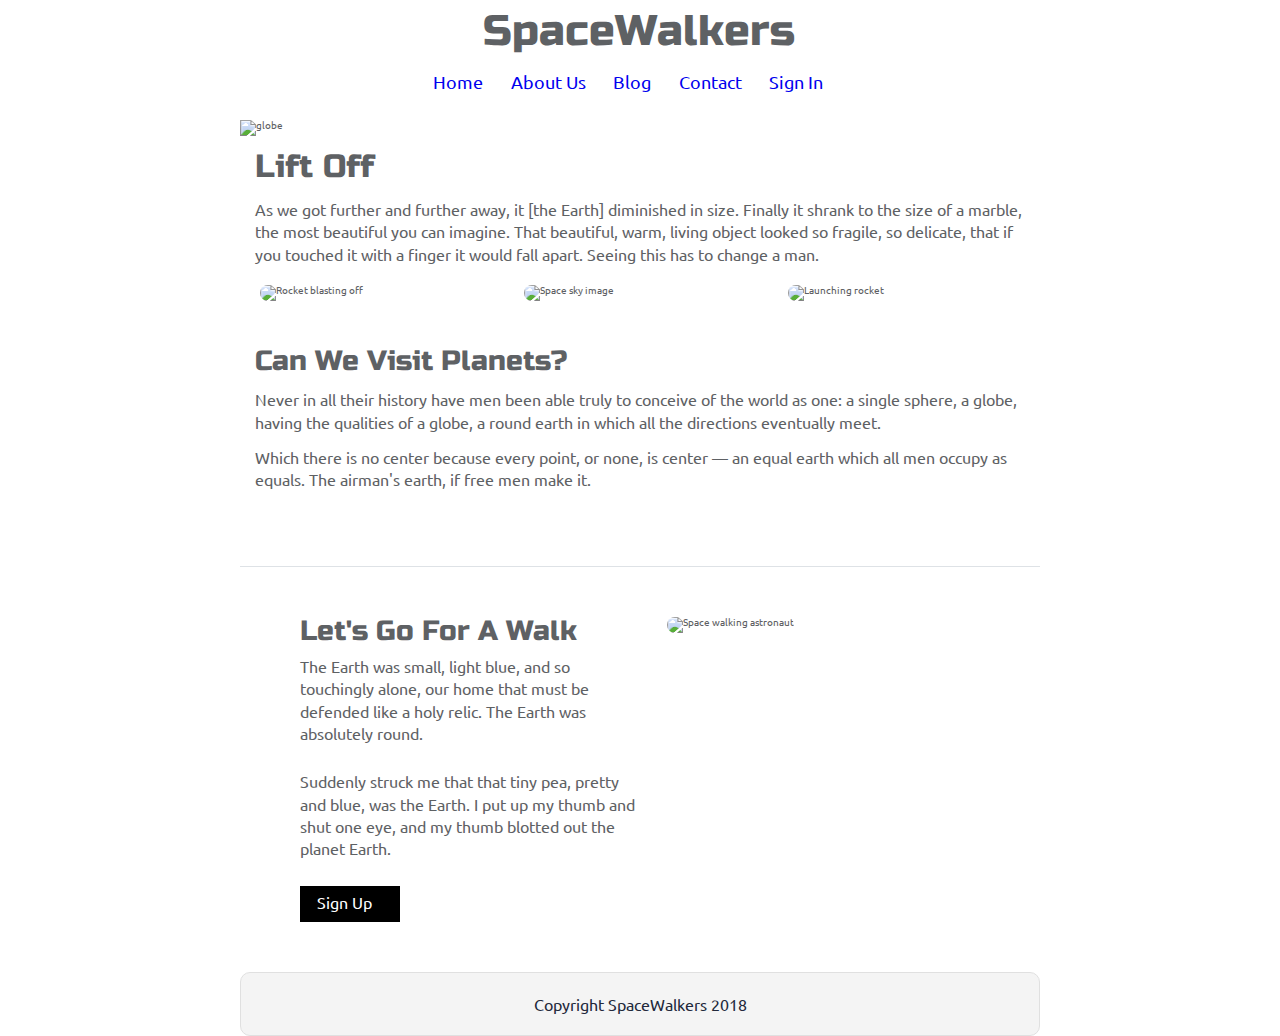
==== index.html @ 6dd98450 "desktop-beta" ====
<!doctype html>

<html lang="en">
<head>
  <meta charset="utf-8">
  <meta name="viewport" content="width=device-width, initial-scale=1.0">
  <title>SpaceWalkers</title>

  <link href="https://fonts.googleapis.com/css?family=Russo+One|Ubuntu" rel="stylesheet">
  <link href="css/index.css" rel="stylesheet">

  <!--[if lt IE 9]>
    <script src="https://cdnjs.cloudflare.com/ajax/libs/html5shiv/3.7.3/html5shiv.js"></script>
  <![endif]-->
</head>

<body>

 <!-- navigation code here -->
<nav>
  <h1>SpaceWalkers</h1>
  <a href="#">Home</a>
  <a href="#">About Us</a>
  <a href="#">Blog</a>
  <a href="#">Contact</a>
  <a href="#">Sign In</a>
</nav>

  <div class="container home">

    <header class="intro">
       <img src="img/main-header.png" alt="globe">

      <h2>Lift Off</h2>
    
      <p>As we got further and further away, it [the Earth] diminished in size. Finally it shrank to the size of a marble, the most beautiful you can imagine. That beautiful, warm, living object looked so fragile, so delicate, that if you touched it with a finger it would fall apart. Seeing this has to change a man.</p>
    </header>

    <section class="space-images">
        <img src="img/blast.png" class="blast" alt="Rocket blasting off">
        <img src="img/sky.png" class="sky" alt="Space sky image">
        <img src="img/launch.png" class="launch" alt="Launching rocket">
    </section>
   
    <section class="visit-planets">
     
      <h3>Can We Visit Planets?</h3>
    
      <p>Never in all their history have men been able truly to conceive of the world as one: a single sphere, a globe, having the qualities of a globe, a round earth in which all the directions eventually meet.</p>
    
      <p>Which there is no center because every point, or none, is center — an equal earth which all men occupy as equals. The airman's earth, if free men make it.</p>
    </section>
    
    <section class="walk">
      <div class="walk-text">
        <h3>Let's Go For A Walk</h3>

        <p>The Earth was small, light blue, and so touchingly alone, our home that must be defended like a holy relic. The Earth was absolutely round.</p>
      
        <p>Suddenly struck me that that tiny pea, pretty and blue, was the Earth. I put up my thumb and shut one eye, and my thumb blotted out the planet Earth.</p>
      
        <div class="btn">
          <p>Sign Up</p>
        </div>
      </div>
      
      <div class="walk-img">
          <img src="img/space-walk.png" alt="Space walking astronaut">
      </div>

    </section>

    <footer>
      <p>Copyright SpaceWalkers 2018</p>
    </footer>

  </div>
</body>
</html>
---- css/index.css ----
/* http://meyerweb.com/eric/tools/css/reset/ 
   v2.0 | 20110126
   License: none (public domain)
*/
html,
body,
div,
span,
applet,
object,
iframe,
h1,
h2,
h3,
h4,
h5,
h6,
p,
blockquote,
pre,
a,
abbr,
acronym,
address,
big,
cite,
code,
del,
dfn,
em,
img,
ins,
kbd,
q,
s,
samp,
small,
strike,
strong,
sub,
sup,
tt,
var,
b,
u,
i,
center,
dl,
dt,
dd,
ol,
ul,
li,
fieldset,
form,
label,
legend,
table,
caption,
tbody,
tfoot,
thead,
tr,
th,
td,
article,
aside,
canvas,
details,
embed,
figure,
figcaption,
footer,
header,
hgroup,
menu,
nav,
output,
ruby,
section,
summary,
time,
mark,
audio,
video {
  margin: 0;
  padding: 0;
  border: 0;
  font-size: 100%;
  font: inherit;
  vertical-align: baseline;
}
/* HTML5 display-role reset for older browsers */
article,
aside,
details,
figcaption,
figure,
footer,
header,
hgroup,
menu,
nav,
section {
  display: block;
}
body {
  line-height: 1;
}
ol,
ul {
  list-style: none;
}
blockquote,
q {
  quotes: none;
}
blockquote:before,
blockquote:after,
q:before,
q:after {
  content: '';
  content: none;
}
table {
  border-collapse: collapse;
  border-spacing: 0;
}
* {
  box-sizing: border-box;
}
html {
  font-size: 62.5%;
}
html,
body {
  font-family: 'Ubuntu', sans-serif;
  color: #5E6164;
}
h1,
h2,
h3,
h4,
h5 {
  font-family: 'Russo One', sans-serif;
  color: #5E6164;
}
h2 {
  font-size: 3.2rem;
}
h3 {
  font-size: 2.8rem;
}
p {
  font-size: 1.6rem;
  line-height: 1.4;
}
.container {
  max-width: 800px;
  width: 100%;
  margin: 0 auto;
}
nav {
  display: flex;
  flex-direction: row;
  align-items: baseline;
  flex-wrap: wrap;
  justify-content: space-between;
  height: 120px;
  width: 590px;
  margin-left: 333px;
  margin-right: 353px;
  border-left-width: 5px;
  padding-left: 100px;
  padding-right: 100px;
  padding-top: 10px;
  padding-bottom: 10px;
}
@media (max-width: 500px) {
  nav {
    margin: 0 auto;
    flex-direction: row;
    width: 100%;
    padding: 0 0 10px 0;
    justify-content: space-between;
    flex-wrap: wrap;
  }
}
nav h1 {
  font-size: 43px;
  margin-right: 0px;
  padding-left: 50px;
  padding-right: 50px;
}
@media (max-width: 500px) {
  nav h1 {
    margin: 10px 146px;
  }
}
nav a {
  text-decoration: none;
  font-size: 18px;
  margin: 0px 0px;
}
@media (max-width: 500px) {
  nav a {
    margin: 0px 32px;
  }
}
footer {
  color: #22283B;
  background: #f4f4f4;
  padding: 20px 0;
  border: 1px double #e0e0e0;
  border-radius: 10px;
  display: flex;
  justify-content: center;
  align-items: center;
}
.home .intro h2 {
  padding: 15px;
}
.home .intro p {
  padding: 0 15px;
}
.home .space-images {
  display: flex;
  flex-wrap: wrap;
  width: 100%;
}
.home .space-images img {
  width: 28%;
  margin: 20px 2.5%;
  border-radius: 20px;
  height: 100%;
}
.home .visit-planets {
  padding: 15px;
}
.home .visit-planets h3 {
  margin-top: 11px;
}
.home .visit-planets p {
  margin-top: 13px;
}
.home .walk {
  margin-top: 60px;
  border-top: 1px solid #dee2e6;
  padding: 50px 60px;
  display: flex;
  justify-content: center;
}
.home .walk .walk-text {
  width: 50%;
}
.home .walk .walk-text h3 {
  margin-bottom: 10px;
}
.home .walk .walk-text p {
  margin-bottom: 26px;
}
.home .walk .walk-text .btn {
  font-size: 1.2rem;
  padding-left: 16px;
  padding-right: 13px;
  padding-top: 4px;
  padding-bottom: 3px;
  width: 100px;
  height: 36px;
  background-color: black;
  color: white;
  border: 1px solid black;
  cursor: pointer;
}
.home .walk .walk-text .btn:hover {
  background-color: white;
  color: black;
}
.home .walk .walk-img {
  width: 46%;
  margin-left: 4%;
}
.home .walk .walk-img img {
  width: 100%;
  height: auto;
  border-radius: 10px;
}
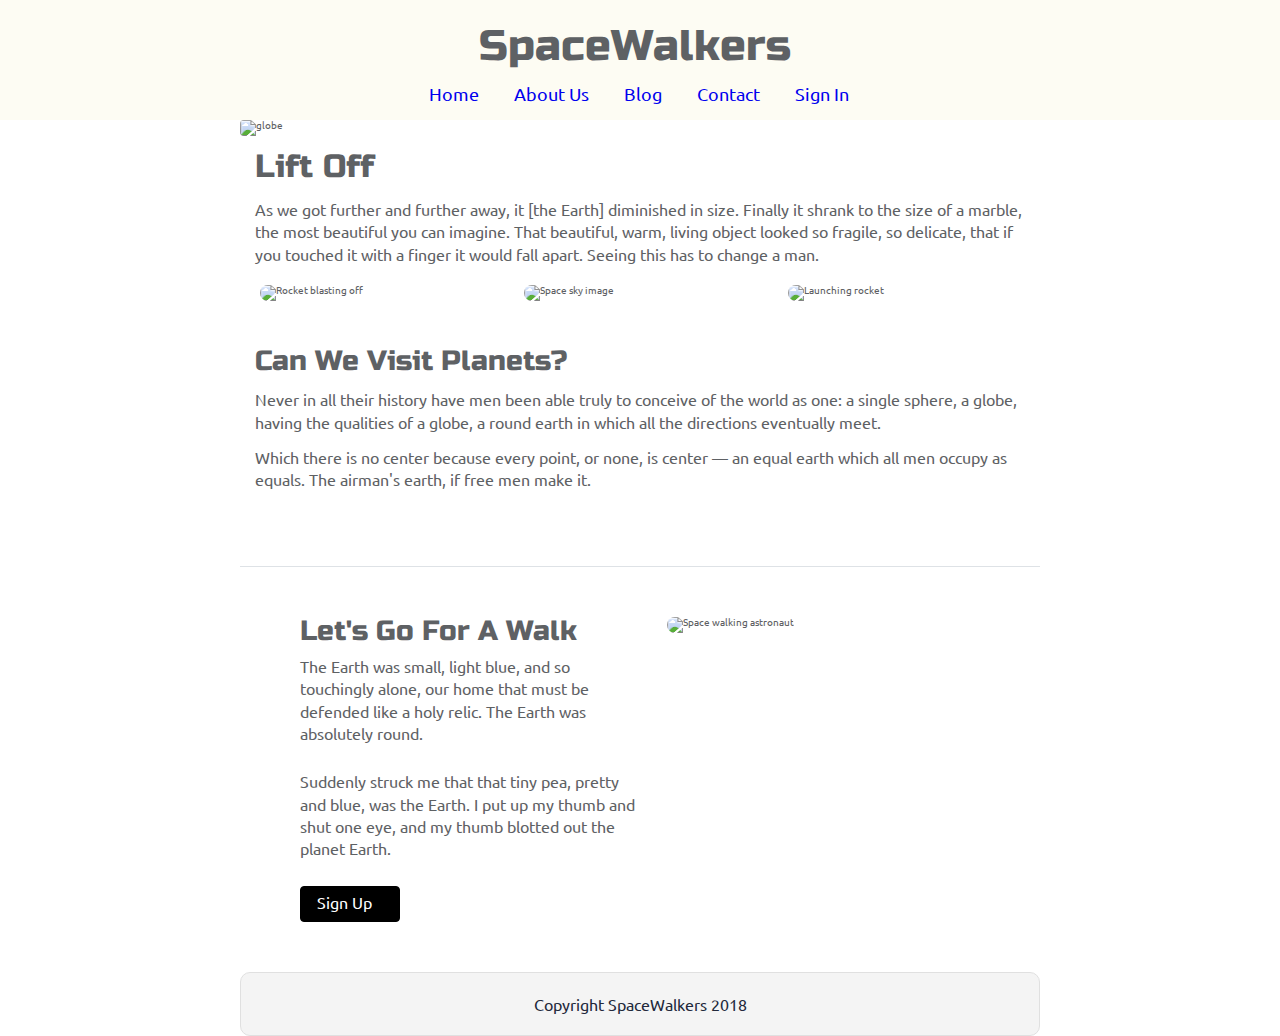
==== commit dfae4a4b: "stretch-beta" ====
--- a/index.html
+++ b/index.html
@@ -21,7 +21,7 @@
   <h1>SpaceWalkers</h1>
   <a href="#">Home</a>
   <a href="#">About Us</a>
-  <a href="#">Blog</a>
+  <a href="blog.html">Blog</a>
   <a href="#">Contact</a>
   <a href="#">Sign In</a>
 </nav>
--- a/css/index.css
+++ b/css/index.css
@@ -167,23 +167,23 @@
   flex-wrap: wrap;
   justify-content: space-between;
   height: 120px;
-  width: 590px;
-  margin-left: 333px;
-  margin-right: 353px;
-  border-left-width: 5px;
-  padding-left: 100px;
-  padding-right: 100px;
-  padding-top: 10px;
-  padding-bottom: 10px;
+  width: 100%;
+  margin-left: 0px;
+  margin-right: 0px;
+  padding-left: 429px;
+  padding-right: 431px;
+  background-color: #fdfcf3;
 }
 @media (max-width: 500px) {
   nav {
     margin: 0 auto;
     flex-direction: row;
     width: 100%;
-    padding: 0 0 10px 0;
     justify-content: space-between;
     flex-wrap: wrap;
+    height: 100px;
+    padding-left: 59px;
+    padding-right: 45px;
   }
 }
 nav h1 {
@@ -191,21 +191,22 @@
   margin-right: 0px;
   padding-left: 50px;
   padding-right: 50px;
+  padding-top: 25px;
 }
 @media (max-width: 500px) {
   nav h1 {
-    margin: 10px 146px;
+    padding-left: 40px;
+    padding-right: 40px;
+    padding-top: 11px;
+    padding-bottom: 8px;
+    margin-bottom: 0px;
   }
 }
 nav a {
   text-decoration: none;
+  text-decoration-color: black;
   font-size: 18px;
   margin: 0px 0px;
-}
-@media (max-width: 500px) {
-  nav a {
-    margin: 0px 32px;
-  }
 }
 footer {
   color: #22283B;
@@ -217,6 +218,12 @@
   justify-content: center;
   align-items: center;
 }
+.home .intro img {
+  width: 100%;
+  border-radius: 4px;
+  -webkit-border-radius: 4px;
+  -moz-border-radius: 4px;
+}
 .home .intro h2 {
   padding: 15px;
 }
@@ -233,6 +240,21 @@
   margin: 20px 2.5%;
   border-radius: 20px;
   height: 100%;
+}
+@media (max-width: 500px) {
+  .home .space-images {
+    height: 400px;
+    margin-bottom: 50px;
+  }
+  .home .space-images .blast {
+    width: 99%;
+  }
+  .home .space-images .sky {
+    visibility: hidden;
+  }
+  .home .space-images .launch {
+    visibility: hidden;
+  }
 }
 .home .visit-planets {
   padding: 15px;
@@ -250,8 +272,21 @@
   display: flex;
   justify-content: center;
 }
+@media (max-width: 500px) {
+  .home .walk {
+    flex-direction: column-reverse;
+    width: 99%;
+    padding-right: 10px;
+    padding-left: 10px;
+  }
+}
 .home .walk .walk-text {
   width: 50%;
+}
+@media (max-width: 500px) {
+  .home .walk .walk-text {
+    width: 99%;
+  }
 }
 .home .walk .walk-text h3 {
   margin-bottom: 10px;
@@ -265,6 +300,9 @@
   padding-right: 13px;
   padding-top: 4px;
   padding-bottom: 3px;
+  border-radius: 4px;
+  -webkit-border-radius: 4px;
+  -moz-border-radius: 4px;
   width: 100px;
   height: 36px;
   background-color: black;
@@ -276,10 +314,29 @@
   background-color: white;
   color: black;
 }
+@media (max-width: 500px) {
+  .home .walk .walk-text .btn {
+    width: 446px;
+    margin-left: 10px;
+    margin-right: 10px;
+    height: 69px;
+    padding-left: 179px;
+    padding-right: 185px;
+    padding-top: 21px;
+    padding-bottom: 15px;
+  }
+}
 .home .walk .walk-img {
   width: 46%;
   margin-left: 4%;
 }
+@media (max-width: 500px) {
+  .home .walk .walk-img {
+    width: 99%;
+    margin-bottom: 50px;
+    margin-left: 0px;
+  }
+}
 .home .walk .walk-img img {
   width: 100%;
   height: auto;
